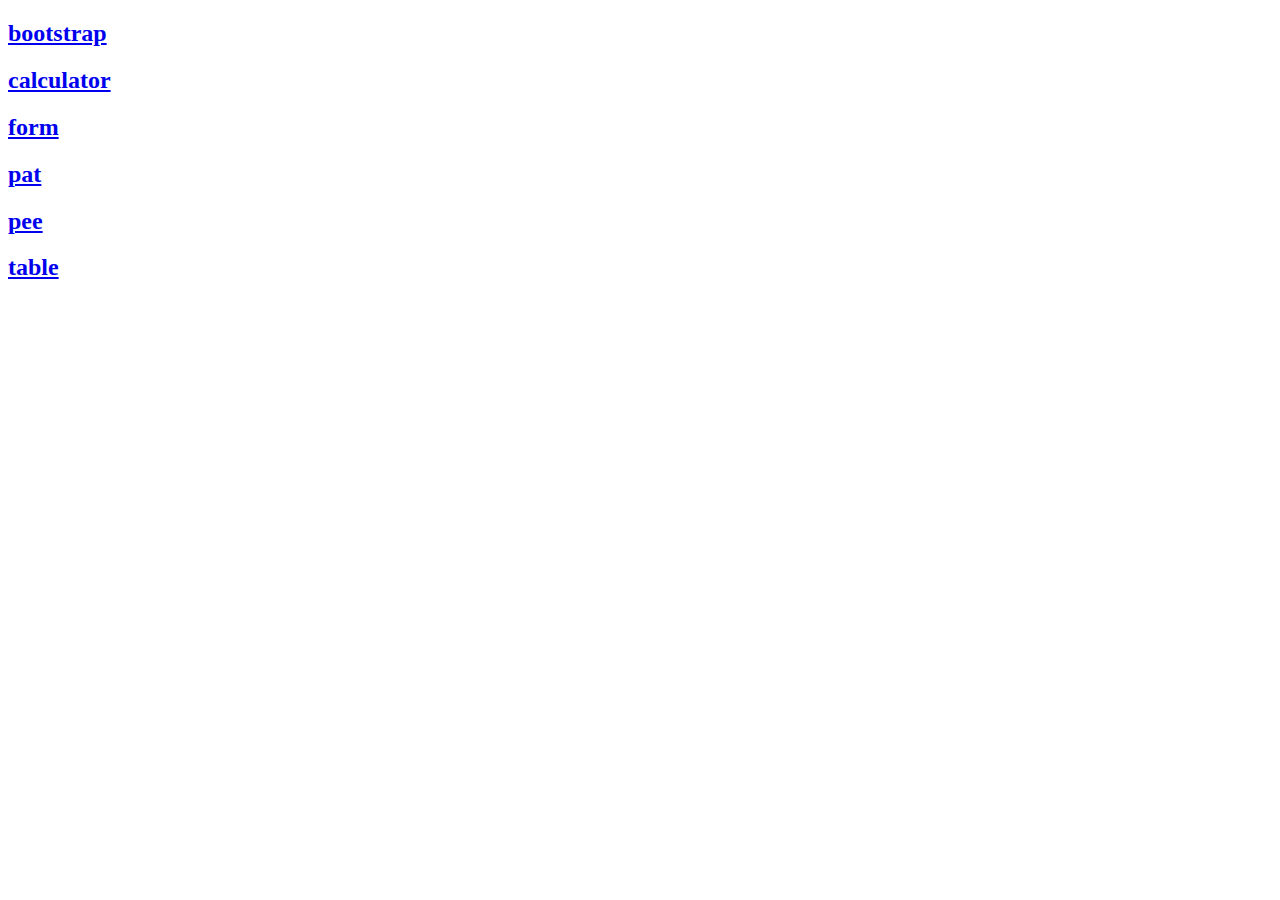
==== index.html @ 1db6d20a "created html files and styles" ====
<!DOCTYPE html>
<html lang="en">
<head>
    <meta charset="UTF-8">
    <meta http-equiv="X-UA-Compatible" content="IE=edge">
    <meta name="viewport" content="width=device-width, initial-scale=1.0">
    <link rel="stylesheet" href="./grid.css">
    <title>homepage</title>
</head>
<body>
    <main>
        <section class="part1">
            <h2><a href="./Files/booststrap.html">bootstrap</a></h2>
        </section>
        <section class="part2">
            <h2><a href="./Files/cal.html">calculator</a></h2>
        </section>
        <section class="part3">
            <h2><a href="./Files/form.html">form</a></h2>
        </section>
        <section class="part4">
            <h2><a href="./Files/pat.html">pat</a></h2>
        </section>
        <section class="part5">
            <h2><a href="./Files/pee.html">pee</a></h2>
        </section>
        <section class="part6">
            <h2><a href="./Files/table.html">table</a></h2>
        </section> 
    </main>
</body>
</html>
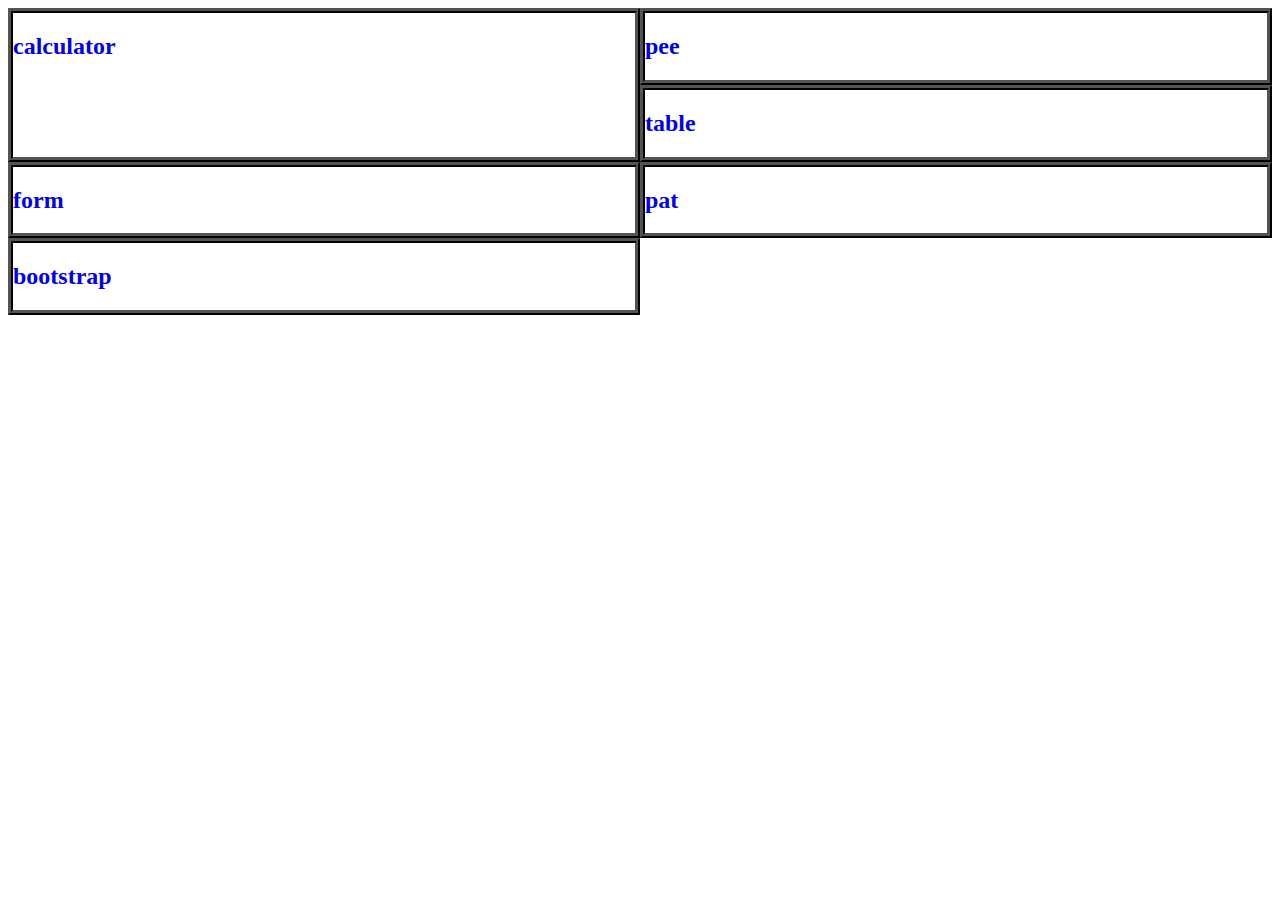
==== commit d97e38e0: "modified the link to the css" ====
--- a/index.html
+++ b/index.html
@@ -4,7 +4,7 @@
     <meta charset="UTF-8">
     <meta http-equiv="X-UA-Compatible" content="IE=edge">
     <meta name="viewport" content="width=device-width, initial-scale=1.0">
-    <link rel="stylesheet" href="./grid.css">
+    <link rel="stylesheet" href="./Files/styles/grid.css">
     <title>homepage</title>
 </head>
 <body>
--- a/Files/styles/grid.css
+++ b/Files/styles/grid.css
@@ -0,0 +1,34 @@
+main{
+    display: grid;
+    grid-template-columns: repeat(2, 1fr);
+    grid-template-rows: repeat(4, 10em,7em,5em);
+}
+section{
+    border: 5px ridge black;
+}
+a{
+    text-decoration: none;
+}
+a hover{
+    text-decoration-line:underline;
+    text-decoration-color: magenta;
+    text-decoration-thickness: 5px;
+}
+.part1{
+    grid-area: 4/1/5/2;
+}
+.part2{
+    grid-area: 1/1/3 /2;
+}
+.part3{
+    grid-area: 3/1/4/2;
+}
+.part4{
+    grid-area: 3/2/4/3;
+}
+.part5{
+    grid-area: 1/2/2/3;
+}
+.part6{
+    grid-area: 2/2/3/3;
+}